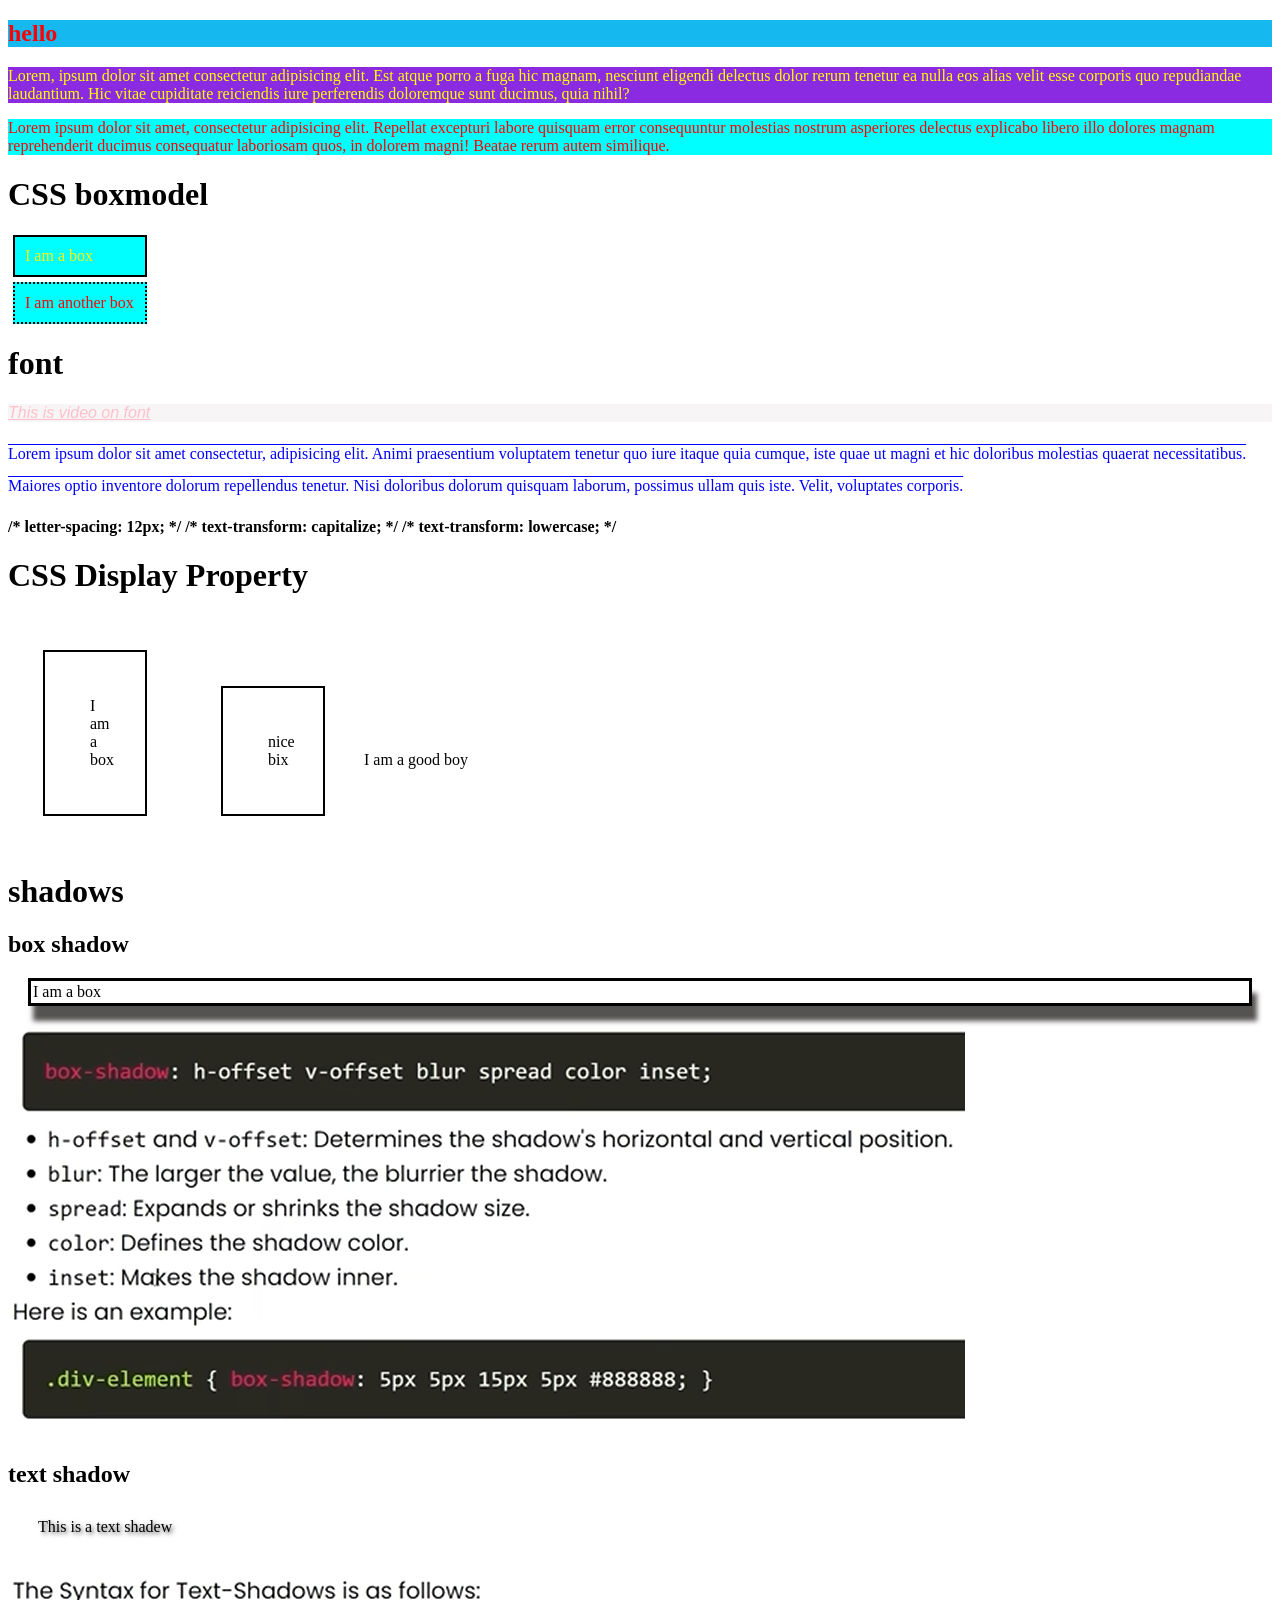
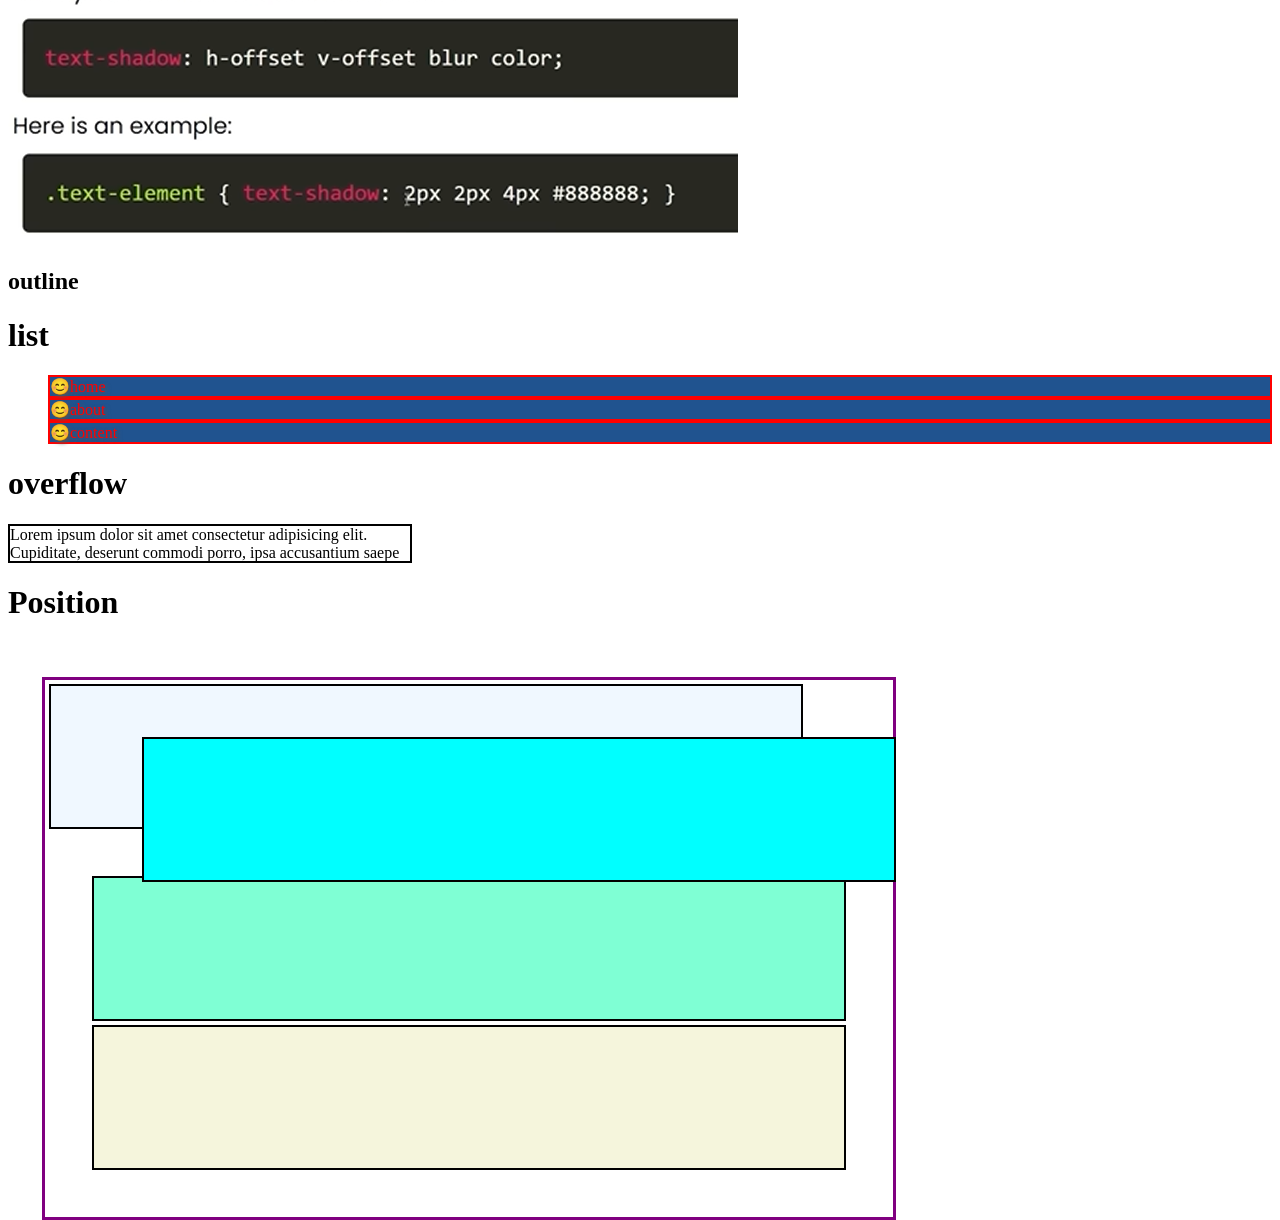
==== 14 to 30/index.html @ 7b8660af "na" ====
<!DOCTYPE html>
<html lang="en">

<head>
    <meta charset="UTF-8">
    <meta name="viewport" content="width=device-width, initial-scale=1.0">
    <title>Document</title>
    <link rel="stylesheet" href="style.css">


</head>

<body>
    <nav id="nav1">
        <h1>hello </h1>
    </nav>
    <p id="tow">
        Lorem, ipsum dolor sit amet consectetur adipisicing elit. Est atque porro a fuga hic magnam, nesciunt eligendi
        delectus dolor rerum tenetur ea nulla eos alias velit esse corporis quo repudiandae laudantium. Hic vitae
        cupiditate reiciendis iure perferendis doloremque sunt ducimus, quia nihil?</p>
    <div id="nj">
        <div>
            <p>Lorem ipsum dolor sit amet, consectetur adipisicing elit. Repellat excepturi labore quisquam error
                consequuntur molestias nostrum asperiores delectus explicabo libero illo dolores magnam reprehenderit
                ducimus consequatur laboriosam quos, in dolorem magni! Beatae rerum autem similique.</p>
        </div>
        <h1>CSS boxmodel</h1>
        <div class="box box1">I am a box</div>
        <div class="box box2">I am another box</div>
        <h1>font</h1>
        <p id="one">This is video on font </p>
        <p id="three">Lorem ipsum dolor sit amet consectetur, adipisicing elit. Animi praesentium voluptatem tenetur quo
            iure itaque quia cumque, iste quae ut magni et hic doloribus molestias quaerat necessitatibus. Maiores optio
            inventore dolorum repellendus tenetur. Nisi doloribus dolorum quisquam laborum, possimus ullam quis iste.
            Velit, voluptates corporis.
        </p>

        <b> /* letter-spacing: 12px; */
            /* text-transform: capitalize; */
            /* text-transform: lowercase; */
        </b>
        <h1> CSS Display Property </h1>
        <div class="nj">
            I am a box
        </div>
        <div class="jn">nice bix</div>
        <span>I am a good </span>
        <span>boy</span>
        <h1> shadows </h1>
        <h2>box shadow</h2>
        <div class="ea">I am a box </div>
        <img src="shadows.png" alt="shadows">
        <h2>text shadow</h2>
        <div id="jn"> This is a text shadew</div>
        <img src="text.png" alt="text shadow">
        <h2>outline</h2>
        <h1>list </h1>
        <nav id="nav2">
            <ul>
                <li>home</li>
                <li>about</li>
                <li>content</li>
            </ul>
        </nav>
        <h1>overflow </h1>
        <p id="p1">Lorem ipsum dolor sit amet consectetur adipisicing elit. Cupiditate, deserunt commodi porro, ipsa
            accusantium saepe non quam earum consectetur neque veniam repudiandae iste voluptatem ullam nam quidem id
            dolore deleniti repellat. Officiis nulla natus alias minus cumque fugiat ea autem, mollitia impedit deserunt
            doloremque quaerat.</p>
  <h1>Position</h1> 
  <div class="parent">
      <div class="box4" id="box1"></div>
  <div class="box4" id="box2"></div>
  <div class="box4" id="box3"></div>
  <div class="box4" id="box4"></div>
  </div>         




        <script src="script.js"></script>

</body>

</html>
---- 14 to 30/style.css ----
#nav1 {
    background-color: rgb(21, 185, 240);
    color: red;
}

#tow {
    color: yellow;
    background-color: blueviolet;
}

#nj div>p {
    background-color: aqua;
    color: red;
}

.box {
    background-color: aqua;
}

.box1 {
    color: yellow;
    padding: 10px;
    margin: 5px;
    border: 2px solid black;
    width: 110px;

}

.box2 {
    color: red;
    padding: 10px;
    margin: 5px;
    border: 2px dotted black;
    width: 110px;
}

#one {
    color: pink;
    background: rgb(247, 245, 245);
    font-family: 'Segoe UI', Tahoma, Geneva, Verdana, sans-serif;
    font-style: italic;
    text-decoration: underline;
}

#three {
    line-height: 2;
    color: blue;
    text-decoration: overline;
    /* letter-spacing: 12px; */
    /* text-transform: capitalize; */
    /* text-transform: lowercase; */

}

/* body{
    background-color: rgb(105, 82, 105);
} */

.nj {
    border: 2px solid black;
    display: inline-block;
    /* display: inline; */
    padding: 45px;
    margin: 35px;
    width: 10px;
    /* display: none;
    box remove and space also remove  */
    /* visibility: hidden;
    box are remove but space is not remove */


}

.jn {
    border: 2px solid black;
    display: inline-block;
    /* display: inline; */
    padding: 45px;
    margin: 35px;
    width: 10px;
    /* display: none; */
    /* display: none;
    box remove and space also remove  */
    /* visibility: hidden;
    box are remove but space is not remove */

}

/* *{
    margin: 0px;
    padding: 0px;
} */
.ea {
    border: 3px solid;
    padding: 2px;
    margin: 20px;
    /* box-shadow: h-offset , v-offset ,blur spread , color insert; */
    box-shadow: 5px 15px 5px rgb(85, 82, 82);
}

#jn {
    /* border: 3px solid; */
    margin: 30px;
    /* text-shadow: h-offset , v-offset ,blur spread , color insert;  */
    text-shadow: 2px 2px 4px rgb(85, 82, 82);

}

#nav2 ul li {
    list-style: devanagari;
    text-shadow: 2px 2px 4px rgb(85, 82, 82);
    background-color: rgba(16, 70, 135, 0.929);
    color: red;
    list-style-position: inside;
    border: 2px solid;
    /* list-style-image: url(text.png); */
    list-style-type: "😊";
    /* list-style: disc inside "💕" ; */

}

#p1 {
    width: 400px;
    height: 35px;
    border: 2px solid black;
    overflow: scroll;
    text-overflow: ellipsis;
}
.box4{
    border: 2px solid black;
    height: 133px;
    width: 58vw;
    padding: 4px;
    margin: 4px;
}
#box1{
    background-color: aliceblue;
    position: absolute;
    top: 0px;
    left: 0px;
}
#box2{
    background-color: aqua;
    position: relative;
    top: 10px;
    left: 50px;
    /* z-index: 1;
    z-index:use for index for box 
   above any element use befor we use position static to relative      */

}
#box3{
    background-color: aquamarine;
    
}
#box4{
    background-color: beige;
}
.parent{
    border: 3px solid purple;
    padding: 43px;
    margin: 34px;
    position: absolute;
}
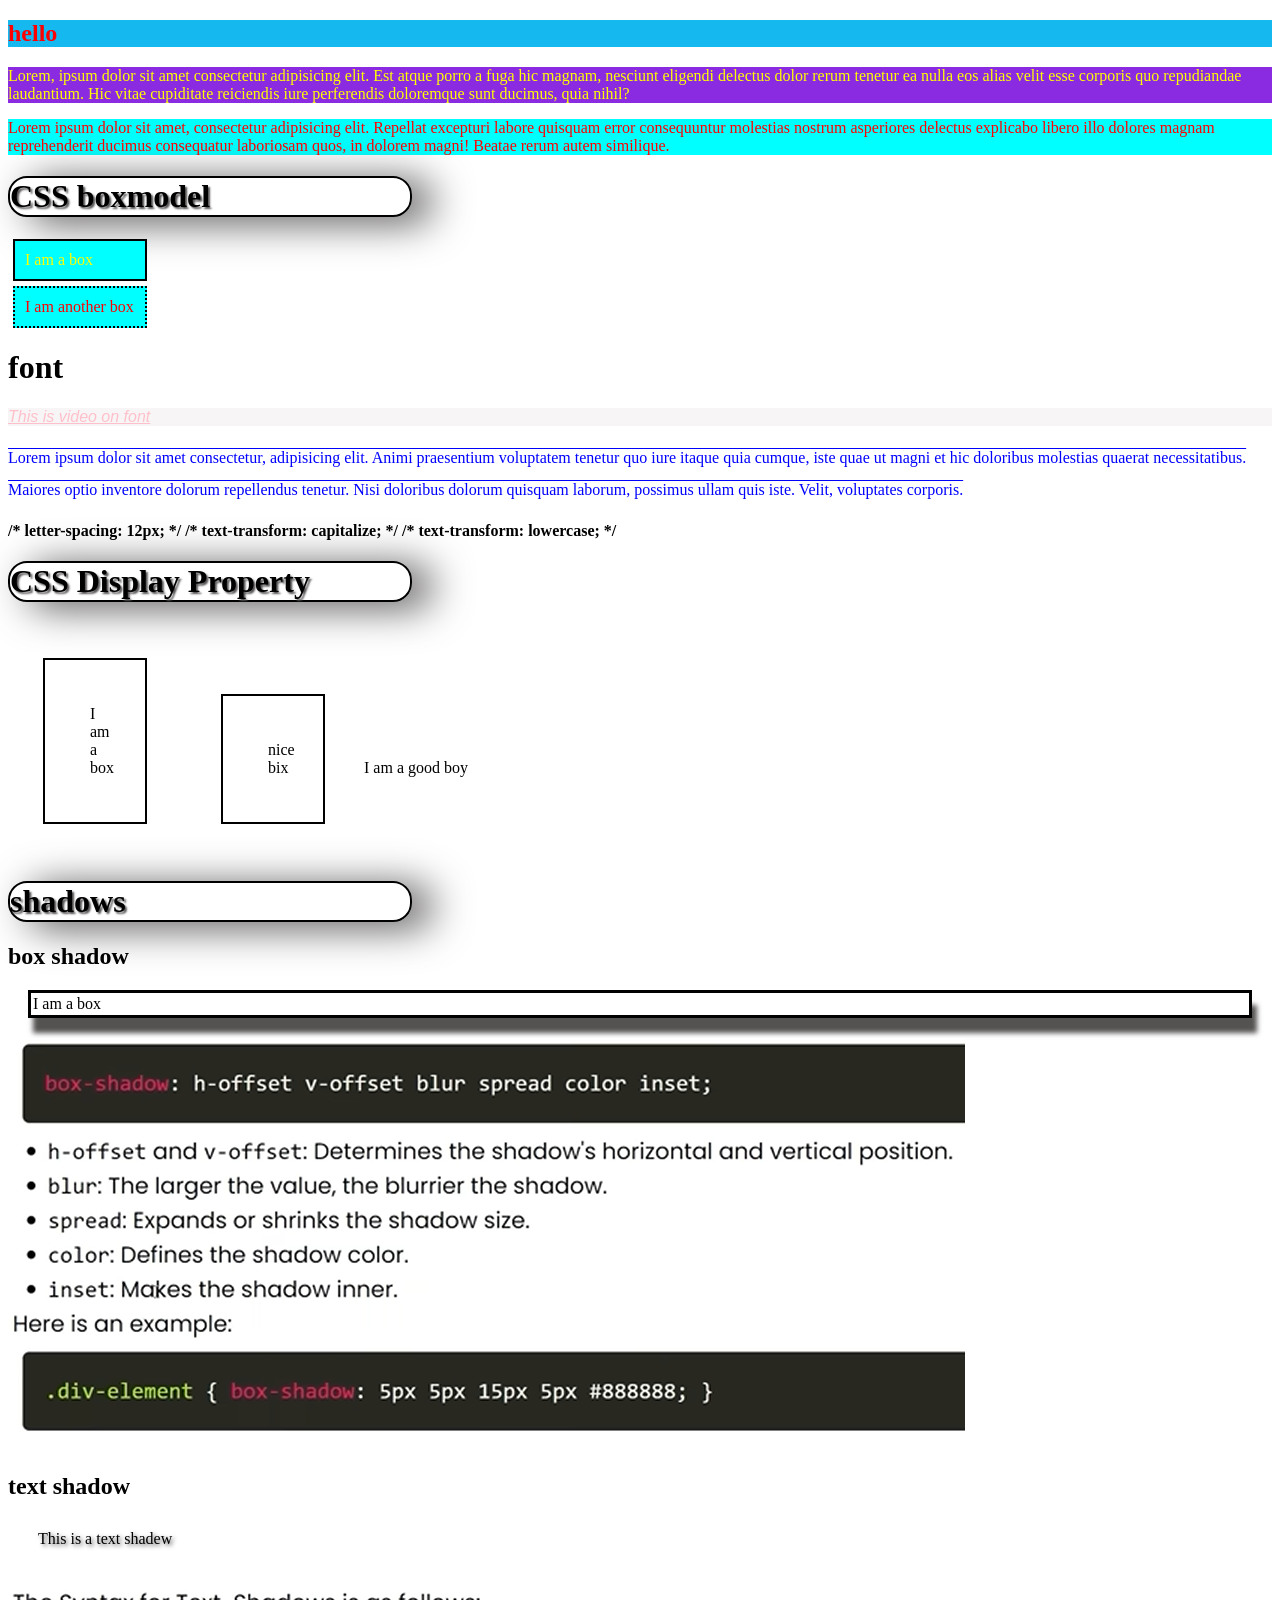
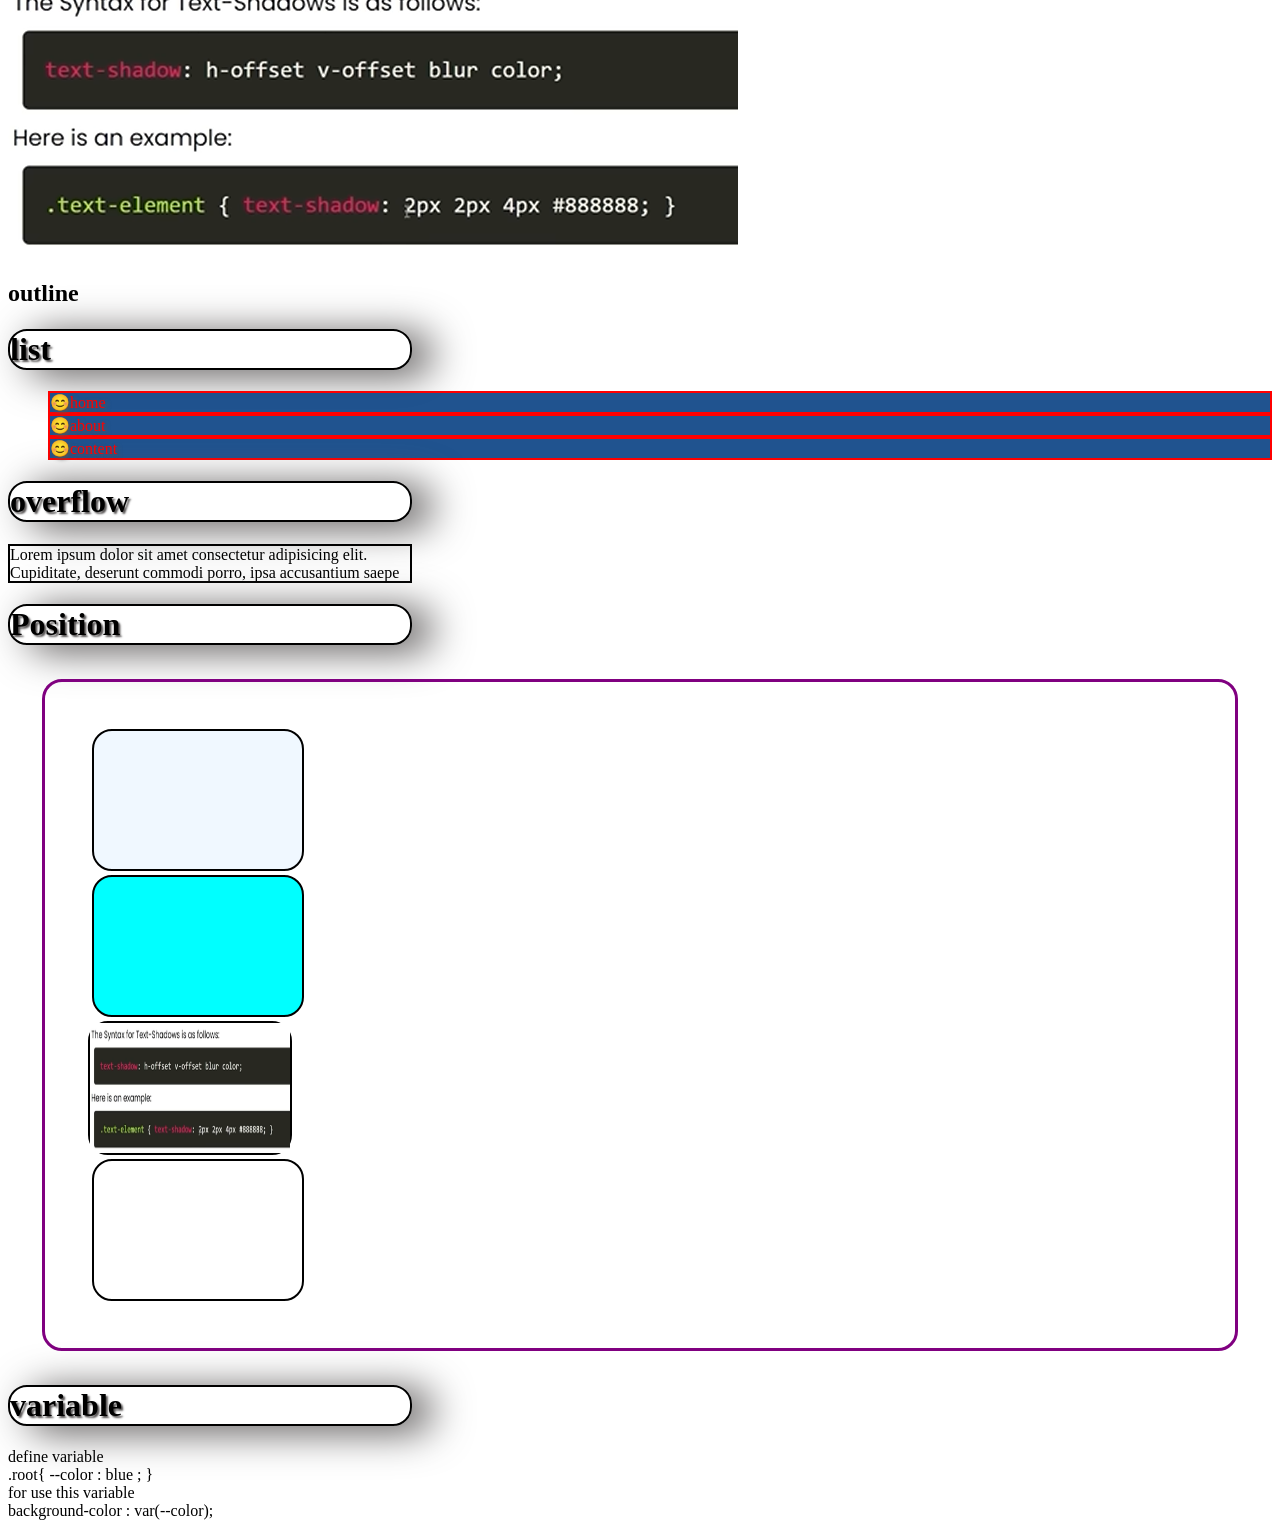
==== commit c8ed0a5f: "add your commit msg here" ====
--- a/14 to 30/index.html
+++ b/14 to 30/index.html
@@ -24,7 +24,7 @@
                 consequuntur molestias nostrum asperiores delectus explicabo libero illo dolores magnam reprehenderit
                 ducimus consequatur laboriosam quos, in dolorem magni! Beatae rerum autem similique.</p>
         </div>
-        <h1>CSS boxmodel</h1>
+        <h1 class="h1">CSS boxmodel</h1>
         <div class="box box1">I am a box</div>
         <div class="box box2">I am another box</div>
         <h1>font</h1>
@@ -39,14 +39,14 @@
             /* text-transform: capitalize; */
             /* text-transform: lowercase; */
         </b>
-        <h1> CSS Display Property </h1>
+        <h1 class="h1"> CSS Display Property </h1>
         <div class="nj">
             I am a box
         </div>
         <div class="jn">nice bix</div>
         <span>I am a good </span>
         <span>boy</span>
-        <h1> shadows </h1>
+        <h1 class="h1"> shadows </h1>
         <h2>box shadow</h2>
         <div class="ea">I am a box </div>
         <img src="shadows.png" alt="shadows">
@@ -54,7 +54,7 @@
         <div id="jn"> This is a text shadew</div>
         <img src="text.png" alt="text shadow">
         <h2>outline</h2>
-        <h1>list </h1>
+        <h1 class="h1">list </h1>
         <nav id="nav2">
             <ul>
                 <li>home</li>
@@ -62,18 +62,34 @@
                 <li>content</li>
             </ul>
         </nav>
-        <h1>overflow </h1>
+        <h1 class="h1">overflow </h1>
         <p id="p1">Lorem ipsum dolor sit amet consectetur adipisicing elit. Cupiditate, deserunt commodi porro, ipsa
             accusantium saepe non quam earum consectetur neque veniam repudiandae iste voluptatem ullam nam quidem id
             dolore deleniti repellat. Officiis nulla natus alias minus cumque fugiat ea autem, mollitia impedit deserunt
             doloremque quaerat.</p>
-  <h1>Position</h1> 
-  <div class="parent">
-      <div class="box4" id="box1"></div>
-  <div class="box4" id="box2"></div>
-  <div class="box4" id="box3"></div>
-  <div class="box4" id="box4"></div>
-  </div>         
+        <h1 class="h1">Position</h1>
+        <div class="parent">
+            <div class="box4" id="box1"></div>
+            <div class="box4" id="box2"></div>
+            <div class="box4" id="box3">
+                <img src="text.png" alt="" height="130px" width="200">
+            </div>
+            <div class="box4" id="box4"></div>
+        </div>
+<h1 class="h1">variable </h1>
+<P>
+    define variable
+    <br>
+    .root{
+    --color : blue ;
+
+}
+<br>
+for use this variable
+<br>
+ background-color : var(--color);
+</P>
+
 
 
 
--- a/14 to 30/style.css
+++ b/14 to 30/style.css
@@ -128,22 +128,29 @@
 }
 .box4{
     border: 2px solid black;
-    height: 133px;
-    width: 58vw;
+    height: 130px;
+    width: 200px;
     padding: 4px;
     margin: 4px;
+    border-radius: 20px ;
 }
 #box1{
     background-color: aliceblue;
-    position: absolute;
+    /* position: absolute;
     top: 0px;
-    left: 0px;
+    left: 0px; */
+    /* position: sticky;
+    top: 0px;
+    height: 111px;
+    width: 100%;
+    padding: 0;
+    margin: 0; */
 }
 #box2{
     background-color: aqua;
     position: relative;
-    top: 10px;
-    left: 50px;
+    /* top: 10px;
+    left: 50px; */
     /* z-index: 1;
     z-index:use for index for box 
    above any element use befor we use position static to relative      */
@@ -151,8 +158,14 @@
 }
 #box3{
     background-color: aquamarine;
+    padding: 0px;
+    margin: 0px;
     
-}
+    /* position: fixed;
+    bottom:0px;
+    left: 5px;
+    box-shadow:   25px 5px 50px rgb(85, 82, 82); */
+} ;
 #box4{
     background-color: beige;
 }
@@ -160,5 +173,14 @@
     border: 3px solid purple;
     padding: 43px;
     margin: 34px;
-    position: absolute;
-}+    border-radius: 20px;
+    /* position: absolute; */
+}
+.h1 {
+    border: 2px solid black;
+    width: 400px;
+    border-radius: 19px;
+    text-shadow:2px 2px 2px rgb(85, 82, 82);
+    box-shadow:  20px 5px 40px rgb(85, 82, 82); ;
+
+}
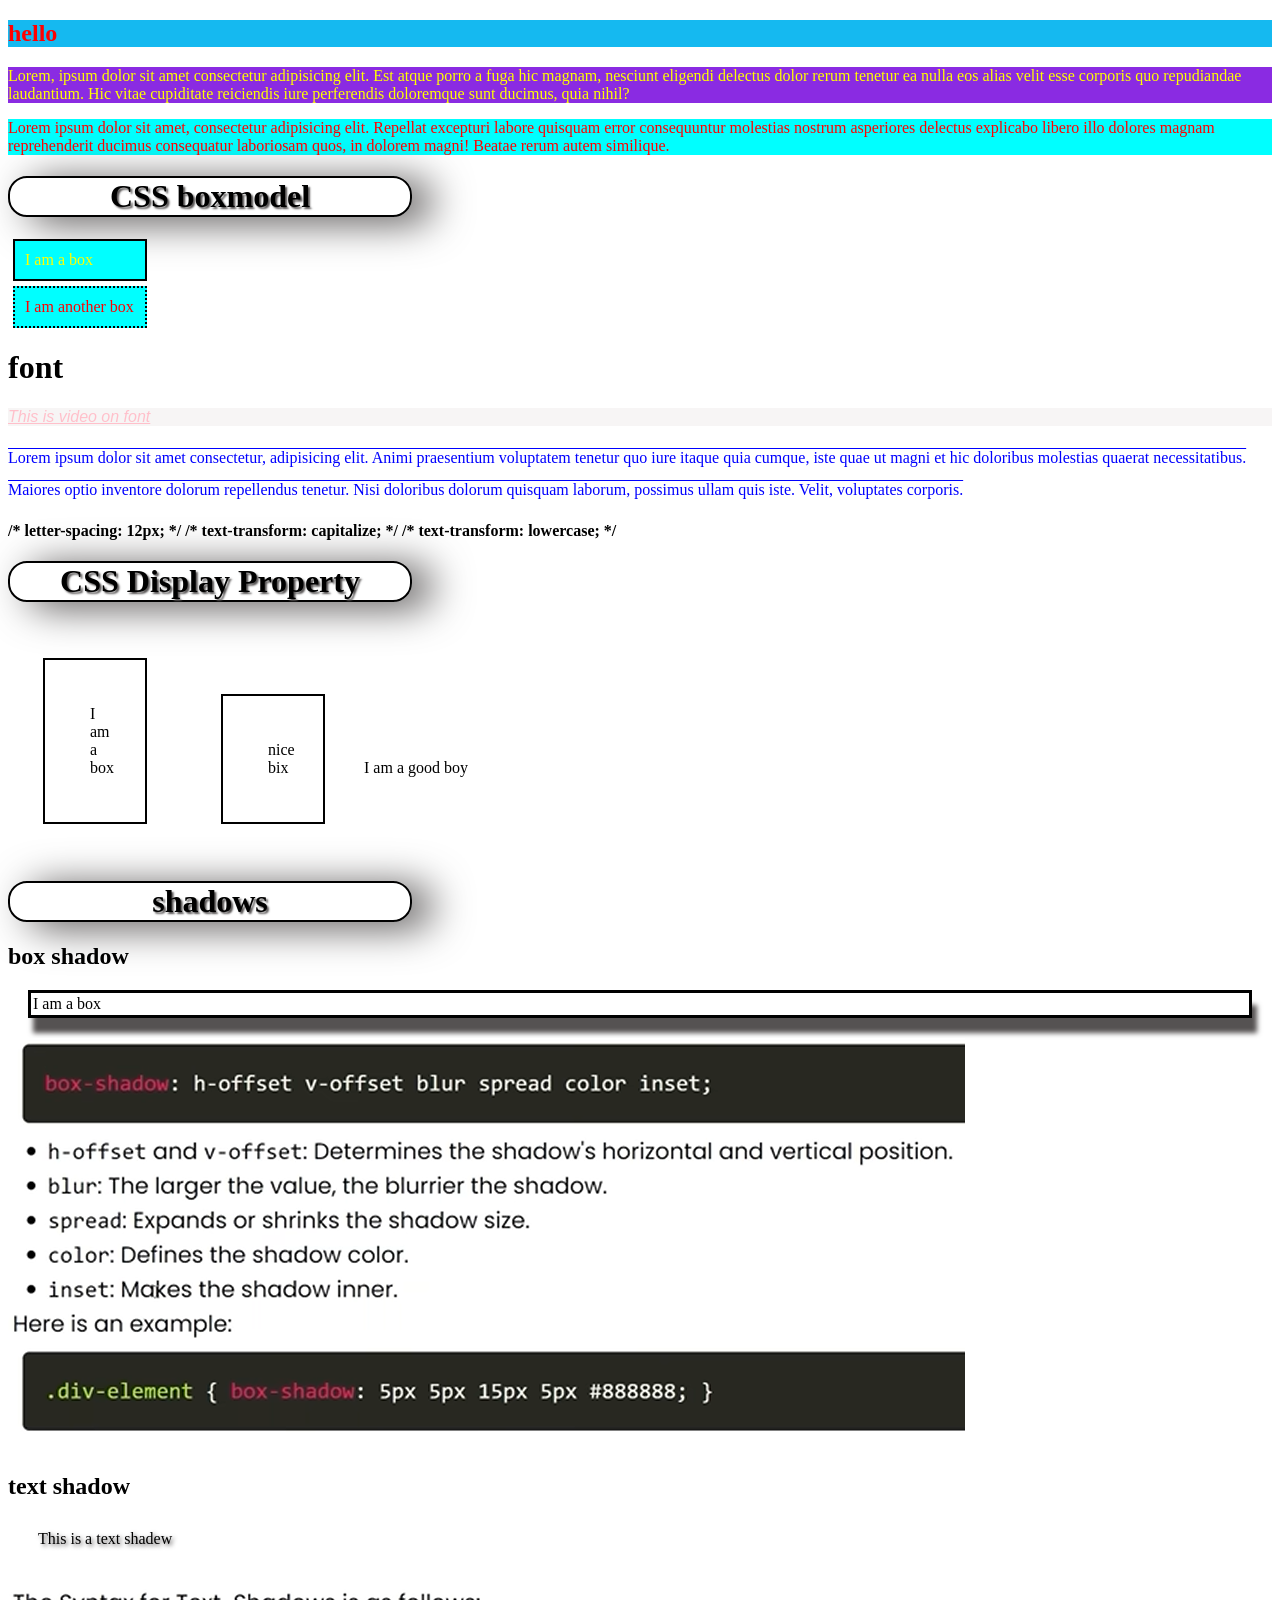
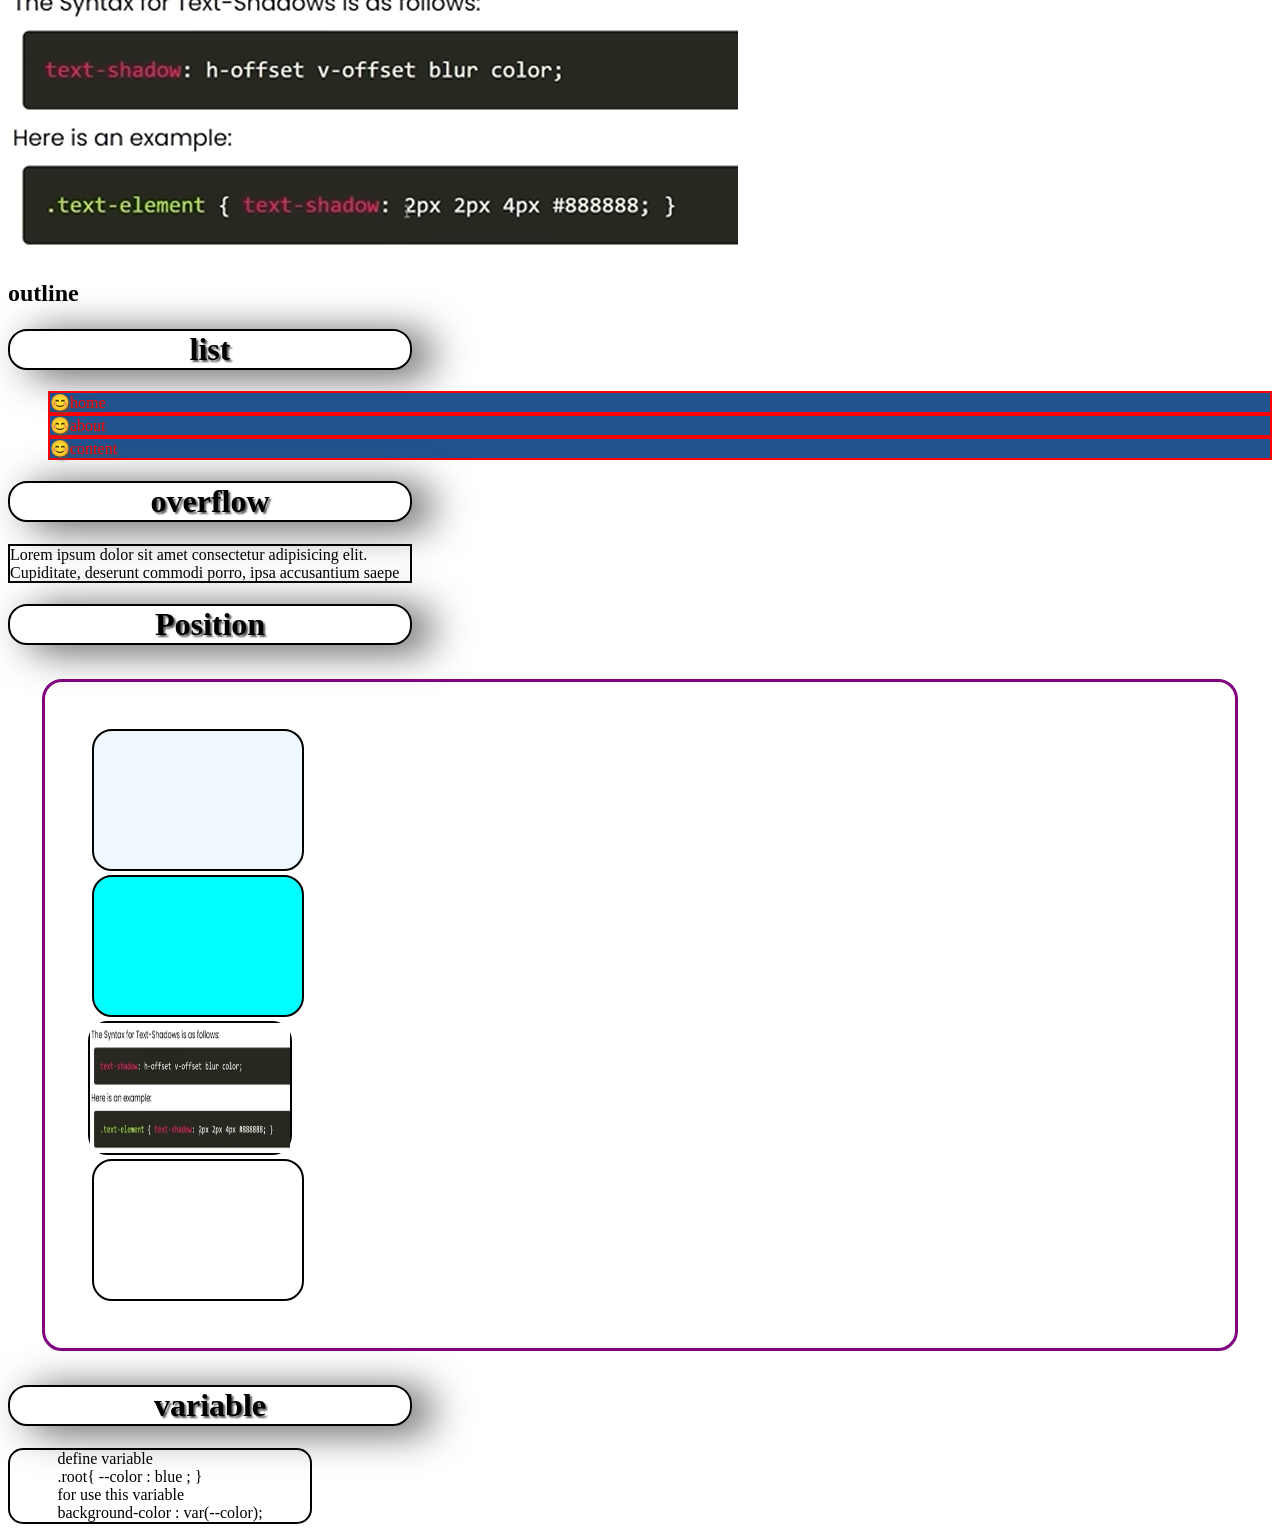
==== commit bd48eedc: "nj" ====
--- a/14 to 30/index.html
+++ b/14 to 30/index.html
@@ -77,7 +77,7 @@
             <div class="box4" id="box4"></div>
         </div>
 <h1 class="h1">variable </h1>
-<P>
+<P id="p2">
     define variable
     <br>
     .root{
--- a/14 to 30/style.css
+++ b/14 to 30/style.css
@@ -1,186 +1,209 @@
-#nav1 {
-    background-color: rgb(21, 185, 240);
-    color: red;
-}
-
-#tow {
-    color: yellow;
-    background-color: blueviolet;
-}
-
-#nj div>p {
-    background-color: aqua;
-    color: red;
-}
-
-.box {
-    background-color: aqua;
-}
-
-.box1 {
-    color: yellow;
-    padding: 10px;
-    margin: 5px;
-    border: 2px solid black;
-    width: 110px;
-
-}
-
-.box2 {
-    color: red;
-    padding: 10px;
-    margin: 5px;
-    border: 2px dotted black;
-    width: 110px;
-}
-
-#one {
-    color: pink;
-    background: rgb(247, 245, 245);
-    font-family: 'Segoe UI', Tahoma, Geneva, Verdana, sans-serif;
-    font-style: italic;
-    text-decoration: underline;
-}
-
-#three {
-    line-height: 2;
-    color: blue;
-    text-decoration: overline;
-    /* letter-spacing: 12px; */
-    /* text-transform: capitalize; */
-    /* text-transform: lowercase; */
-
-}
-
-/* body{
+ #nav1 {
+     background-color: rgb(21, 185, 240);
+     color: red;
+ }
+
+ #tow {
+     color: yellow;
+     background-color: blueviolet;
+ }
+
+ #nj div>p {
+     background-color: aqua;
+     color: red;
+ }
+
+ .box {
+     background-color: aqua;
+ }
+
+ .box1 {
+     color: yellow;
+     padding: 10px;
+     margin: 5px;
+     border: 2px solid black;
+     width: 110px;
+
+ }
+
+ .box2 {
+     color: red;
+     padding: 10px;
+     margin: 5px;
+     border: 2px dotted black;
+     width: 110px;
+ }
+
+ #one {
+     color: pink;
+     background: rgb(247, 245, 245);
+     font-family: 'Segoe UI', Tahoma, Geneva, Verdana, sans-serif;
+     font-style: italic;
+     text-decoration: underline;
+ }
+
+ #three {
+     line-height: 2;
+     color: blue;
+     text-decoration: overline;
+     /* letter-spacing: 12px; */
+     /* text-transform: capitalize; */
+     /* text-transform: lowercase; */
+
+ }
+
+ /* body{
     background-color: rgb(105, 82, 105);
 } */
 
-.nj {
-    border: 2px solid black;
-    display: inline-block;
-    /* display: inline; */
-    padding: 45px;
-    margin: 35px;
-    width: 10px;
-    /* display: none;
+ .nj {
+     border: 2px solid black;
+     display: inline-block;
+     /* display: inline; */
+     padding: 45px;
+     margin: 35px;
+     width: 10px;
+     /* display: none;
     box remove and space also remove  */
-    /* visibility: hidden;
+     /* visibility: hidden;
     box are remove but space is not remove */
 
 
-}
-
-.jn {
-    border: 2px solid black;
-    display: inline-block;
-    /* display: inline; */
-    padding: 45px;
-    margin: 35px;
-    width: 10px;
-    /* display: none; */
-    /* display: none;
+ }
+
+ .jn {
+     border: 2px solid black;
+     display: inline-block;
+     /* display: inline; */
+     padding: 45px;
+     margin: 35px;
+     width: 10px;
+     /* display: none; */
+     /* display: none;
     box remove and space also remove  */
-    /* visibility: hidden;
+     /* visibility: hidden;
     box are remove but space is not remove */
 
-}
-
-/* *{
+ }
+
+ /* *{
     margin: 0px;
     padding: 0px;
 } */
-.ea {
-    border: 3px solid;
-    padding: 2px;
-    margin: 20px;
-    /* box-shadow: h-offset , v-offset ,blur spread , color insert; */
-    box-shadow: 5px 15px 5px rgb(85, 82, 82);
-}
-
-#jn {
-    /* border: 3px solid; */
-    margin: 30px;
-    /* text-shadow: h-offset , v-offset ,blur spread , color insert;  */
-    text-shadow: 2px 2px 4px rgb(85, 82, 82);
-
-}
-
-#nav2 ul li {
-    list-style: devanagari;
-    text-shadow: 2px 2px 4px rgb(85, 82, 82);
-    background-color: rgba(16, 70, 135, 0.929);
-    color: red;
-    list-style-position: inside;
-    border: 2px solid;
-    /* list-style-image: url(text.png); */
-    list-style-type: "😊";
-    /* list-style: disc inside "💕" ; */
-
-}
-
-#p1 {
-    width: 400px;
-    height: 35px;
-    border: 2px solid black;
-    overflow: scroll;
-    text-overflow: ellipsis;
-}
-.box4{
-    border: 2px solid black;
-    height: 130px;
-    width: 200px;
-    padding: 4px;
-    margin: 4px;
-    border-radius: 20px ;
-}
-#box1{
-    background-color: aliceblue;
-    /* position: absolute;
+ .ea {
+     border: 3px solid;
+     padding: 2px;
+     margin: 20px;
+     /* box-shadow: h-offset , v-offset ,blur spread , color insert; */
+     box-shadow: 5px 15px 5px rgb(85, 82, 82);
+ }
+
+ #jn {
+     /* border: 3px solid; */
+     margin: 30px;
+     /* text-shadow: h-offset , v-offset ,blur spread , color insert;  */
+     text-shadow: 2px 2px 4px rgb(85, 82, 82);
+
+ }
+
+ #nav2 ul li {
+     list-style: devanagari;
+     text-shadow: 2px 2px 4px rgb(85, 82, 82);
+     background-color: rgba(16, 70, 135, 0.929);
+     color: red;
+     list-style-position: inside;
+     border: 2px solid;
+     /* list-style-image: url(text.png); */
+     list-style-type: "😊";
+     /* list-style: disc inside "💕" ; */
+
+ }
+
+ #p1 {
+     width: 400px;
+     height: 35px;
+     border: 2px solid black;
+     overflow: scroll;
+     text-overflow: ellipsis;
+ }
+
+ .box4 {
+     border: 2px solid black;
+     height: 130px;
+     width: 200px;
+     padding: 4px;
+     margin: 4px;
+     border-radius: 20px;
+ }
+
+ #box1 {
+     background-color: aliceblue;
+     /* position: absolute;
     top: 0px;
     left: 0px; */
-    /* position: sticky;
+     /* position: sticky;
     top: 0px;
     height: 111px;
     width: 100%;
     padding: 0;
     margin: 0; */
-}
-#box2{
-    background-color: aqua;
-    position: relative;
-    /* top: 10px;
+ }
+
+ #box2 {
+     background-color: aqua;
+     position: relative;
+     /* top: 10px;
     left: 50px; */
-    /* z-index: 1;
+     /* z-index: 1;
     z-index:use for index for box 
    above any element use befor we use position static to relative      */
 
-}
-#box3{
-    background-color: aquamarine;
-    padding: 0px;
-    margin: 0px;
-    
-    /* position: fixed;
+ }
+
+ #box3 {
+     background-color: aquamarine;
+     padding: 0px;
+     margin: 0px;
+
+     /* position: fixed;
     bottom:0px;
     left: 5px;
     box-shadow:   25px 5px 50px rgb(85, 82, 82); */
-} ;
-#box4{
-    background-color: beige;
-}
-.parent{
-    border: 3px solid purple;
-    padding: 43px;
-    margin: 34px;
-    border-radius: 20px;
-    /* position: absolute; */
-}
-.h1 {
-    border: 2px solid black;
-    width: 400px;
-    border-radius: 19px;
-    text-shadow:2px 2px 2px rgb(85, 82, 82);
-    box-shadow:  20px 5px 40px rgb(85, 82, 82); ;
-
-}
+ }
+
+ ;
+
+ #box4 {
+     background-color: beige;
+ }
+
+ .parent {
+     border: 3px solid purple;
+     padding: 43px;
+     margin: 34px;
+     border-radius: 20px;
+     /* position: absolute; */
+ }
+
+ .h1 {
+     border: 2px solid black;
+     width: 400px;
+     border-radius: 19px;
+     text-shadow: 2px 2px 2px rgb(85, 82, 82);
+     box-shadow: 20px 5px 40px rgb(85, 82, 82);
+     display: flex;
+    justify-content: center; 
+    align-items: center;  
+    
+
+ }
+
+ #p2 {
+     border: 2px solid black;
+     width: 300px;
+     border-radius: 15px;
+     display: flex;
+     justify-content: center;
+     align-items: center;
+     /* text-align: center; */
+ }
